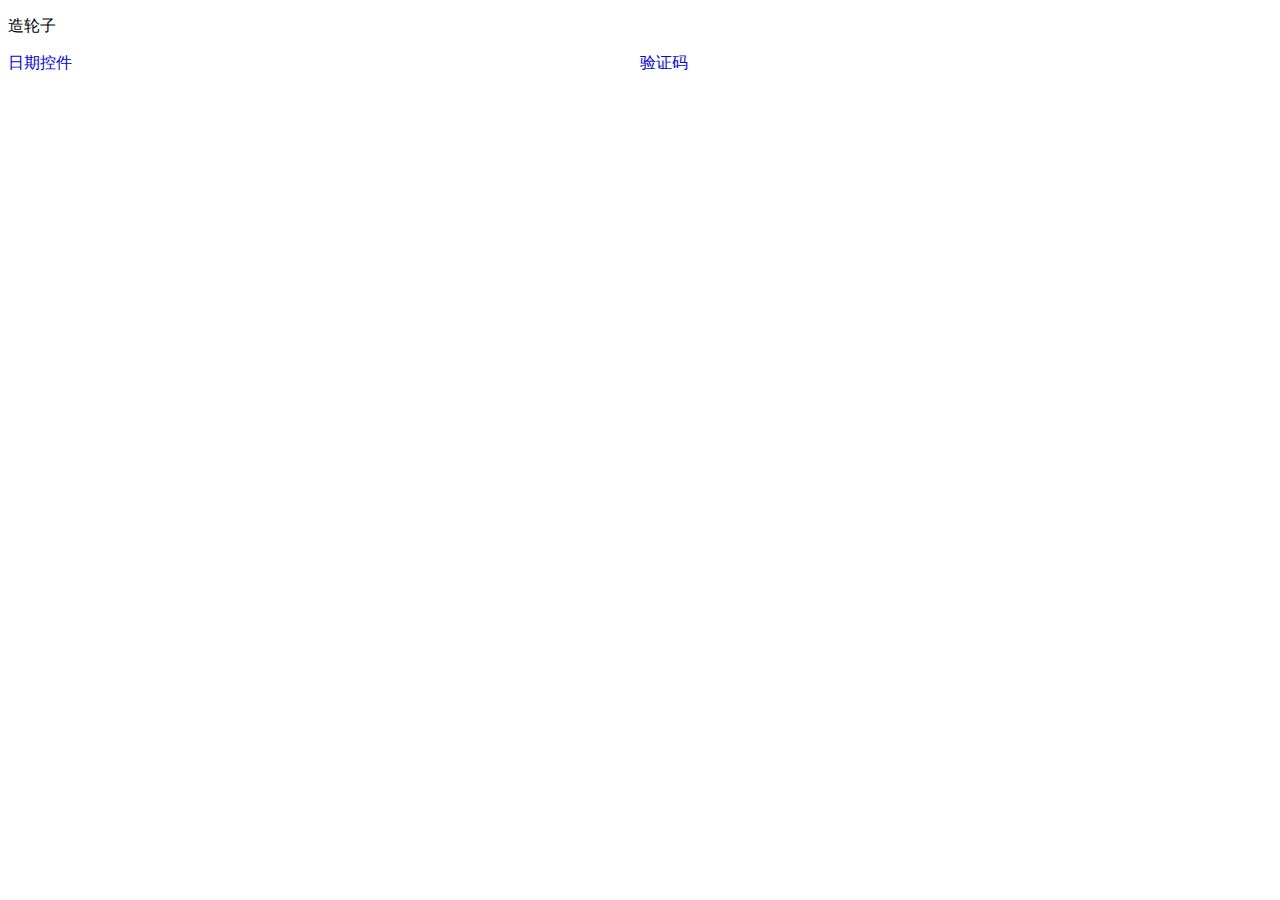
==== index.html @ 76eb8129 "MD" ====
<!DOCTYPE html>
<html>
<head>
    <meta charset="utf-8">
    <title>造轮子</title>
    <style media="screen">
        .main {
            display: flex;
        }
        .main a {
            flex: 4;
            height: 50px;
            text-decoration: none;
        }
        .main a img {
            position: absolute;
            display: none;
            max-width: 500px;
            max-height: 500px;
        }
    </style>
</head>
<body>
<p>造轮子</p>

</div>
<div class="main">
    <a href="wheelList/calendarDate/index.html" data-img="calendarDate">
        <span>日期控件</span>
        <img src="wheelList/calendarDate/1.png" alt="图裂了" />
    </a>

    <a href="wheelList/verification/index.html">
        <span>验证码</span>
        <img src="wheels/verification/2.png" alt="图裂了" />
    </a>
</div>

</body>
<script type="text/javascript">
    Array.of(document.querySelectorAll('.main>a'))[0].forEach(function (val) {
        val.addEventListener('mouseover', function () {
            if (this.childNodes.length > 3) {
                this.childNodes[3].style.display = 'block'
            }
        })
        val.addEventListener('mouseout', function () {
            if (this.childNodes.length > 3) {
                this.childNodes[3].style.display = 'none'
            }
        })
    })
</script>
</html>
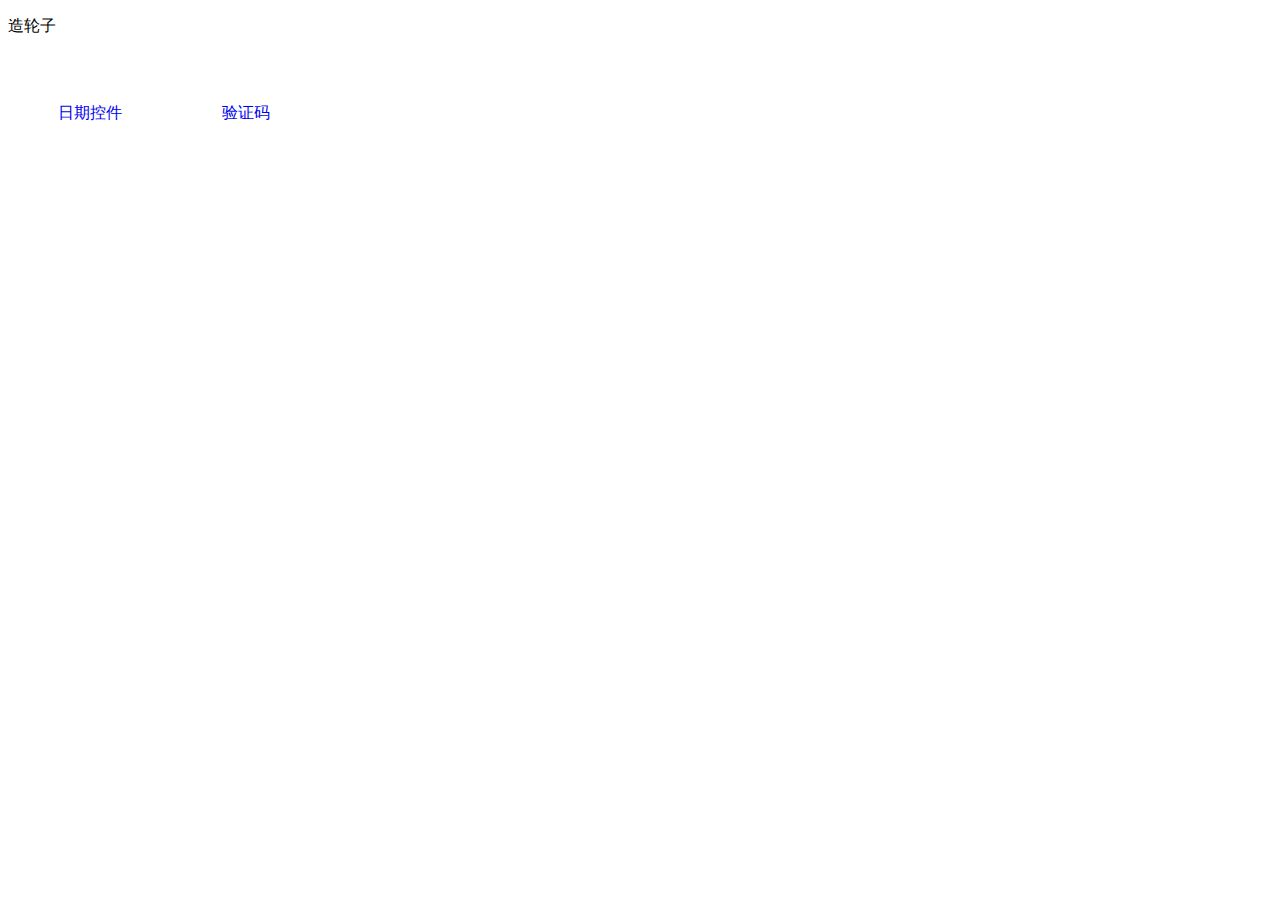
==== commit 32250945: "1" ====
--- a/index.html
+++ b/index.html
@@ -5,11 +5,12 @@
     <title>造轮子</title>
     <style media="screen">
         .main {
-            display: flex;
+            display: inline-flex;
         }
         .main a {
-            flex: 4;
+            flex: auto;
             height: 50px;
+            margin: 50px;
             text-decoration: none;
         }
         .main a img {
@@ -27,12 +28,12 @@
 <div class="main">
     <a href="wheelList/calendarDate/index.html" data-img="calendarDate">
         <span>日期控件</span>
-        <img src="wheelList/calendarDate/1.png" alt="图裂了" />
+        <img src="wheelList/calendarDate/1.png" alt="图裂了branch" />
     </a>
 
-    <a href="wheelList/verification/index.html">
+    <a href="verification/index.html">
         <span>验证码</span>
-        <img src="wheels/verification/2.png" alt="图裂了" />
+        <img src="verification/2.png" alt="图裂了1" />
     </a>
 </div>
 
